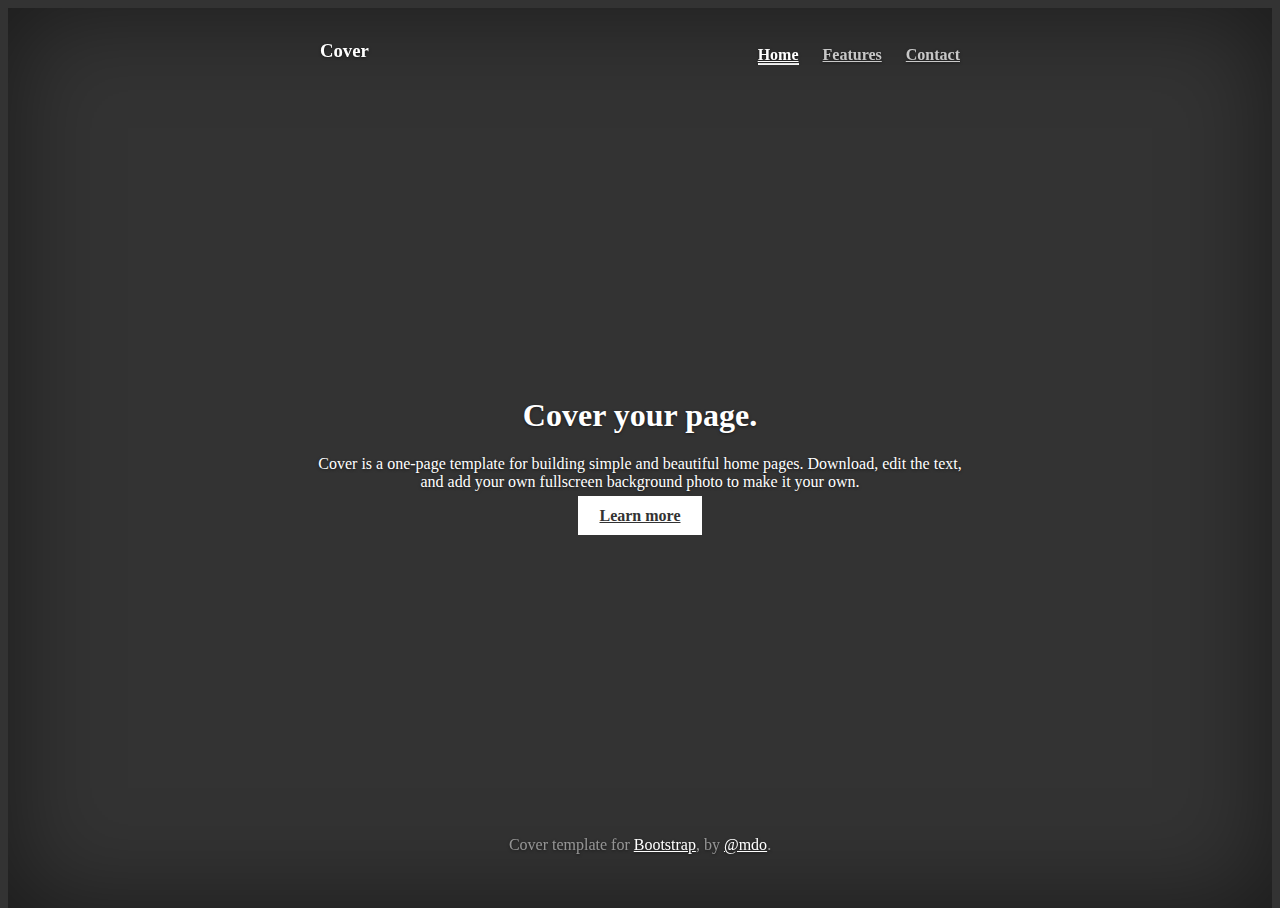
==== templates/cover/index.html @ a2da8585 "some simple templates to grab bits from" ====
<!DOCTYPE html>
<html lang="en">
  <head>
    <meta charset="utf-8">
    <meta http-equiv="X-UA-Compatible" content="IE=edge">
    <meta name="viewport" content="width=device-width, initial-scale=1">
    <!-- The above 3 meta tags *must* come first in the head; any other head content must come *after* these tags -->
    <meta name="description" content="">
    <meta name="author" content="">
    <link rel="icon" href="../../favicon.ico">

    <title>Cover Template for Bootstrap</title>

    <!-- Bootstrap core CSS -->
    <link href="../../dist/css/bootstrap.min.css" rel="stylesheet">

    <!-- IE10 viewport hack for Surface/desktop Windows 8 bug -->
    <link href="../../assets/css/ie10-viewport-bug-workaround.css" rel="stylesheet">

    <!-- Custom styles for this template -->
    <link href="cover.css" rel="stylesheet">

    <!-- Just for debugging purposes. Don't actually copy these 2 lines! -->
    <!--[if lt IE 9]><script src="../../assets/js/ie8-responsive-file-warning.js"></script><![endif]-->
    <script src="../../assets/js/ie-emulation-modes-warning.js"></script>

    <!-- HTML5 shim and Respond.js for IE8 support of HTML5 elements and media queries -->
    <!--[if lt IE 9]>
      <script src="https://oss.maxcdn.com/html5shiv/3.7.3/html5shiv.min.js"></script>
      <script src="https://oss.maxcdn.com/respond/1.4.2/respond.min.js"></script>
    <![endif]-->
  </head>

  <body>

    <div class="site-wrapper">

      <div class="site-wrapper-inner">

        <div class="cover-container">

          <div class="masthead clearfix">
            <div class="inner">
              <h3 class="masthead-brand">Cover</h3>
              <nav>
                <ul class="nav masthead-nav">
                  <li class="active"><a href="#">Home</a></li>
                  <li><a href="#">Features</a></li>
                  <li><a href="#">Contact</a></li>
                </ul>
              </nav>
            </div>
          </div>

          <div class="inner cover">
            <h1 class="cover-heading">Cover your page.</h1>
            <p class="lead">Cover is a one-page template for building simple and beautiful home pages. Download, edit the text, and add your own fullscreen background photo to make it your own.</p>
            <p class="lead">
              <a href="#" class="btn btn-lg btn-default">Learn more</a>
            </p>
          </div>

          <div class="mastfoot">
            <div class="inner">
              <p>Cover template for <a href="http://getbootstrap.com">Bootstrap</a>, by <a href="https://twitter.com/mdo">@mdo</a>.</p>
            </div>
          </div>

        </div>

      </div>

    </div>

    <!-- Bootstrap core JavaScript
    ================================================== -->
    <!-- Placed at the end of the document so the pages load faster -->
    <script src="https://ajax.googleapis.com/ajax/libs/jquery/1.12.4/jquery.min.js"></script>
    <script>window.jQuery || document.write('<script src="../../assets/js/vendor/jquery.min.js"><\/script>')</script>
    <script src="../../dist/js/bootstrap.min.js"></script>
    <!-- IE10 viewport hack for Surface/desktop Windows 8 bug -->
    <script src="../../assets/js/ie10-viewport-bug-workaround.js"></script>
  </body>
</html>
---- templates/cover/cover.css ----
/*
 * Globals
 */

/* Links */
a,
a:focus,
a:hover {
  color: #fff;
}

/* Custom default button */
.btn-default,
.btn-default:hover,
.btn-default:focus {
  color: #333;
  text-shadow: none; /* Prevent inheritance from `body` */
  background-color: #fff;
  border: 1px solid #fff;
}


/*
 * Base structure
 */

html,
body {
  height: 100%;
  background-color: #333;
}
body {
  color: #fff;
  text-align: center;
  text-shadow: 0 1px 3px rgba(0,0,0,.5);
}

/* Extra markup and styles for table-esque vertical and horizontal centering */
.site-wrapper {
  display: table;
  width: 100%;
  height: 100%; /* For at least Firefox */
  min-height: 100%;
  -webkit-box-shadow: inset 0 0 100px rgba(0,0,0,.5);
          box-shadow: inset 0 0 100px rgba(0,0,0,.5);
}
.site-wrapper-inner {
  display: table-cell;
  vertical-align: top;
}
.cover-container {
  margin-right: auto;
  margin-left: auto;
}

/* Padding for spacing */
.inner {
  padding: 30px;
}


/*
 * Header
 */
.masthead-brand {
  margin-top: 10px;
  margin-bottom: 10px;
}

.masthead-nav > li {
  display: inline-block;
}
.masthead-nav > li + li {
  margin-left: 20px;
}
.masthead-nav > li > a {
  padding-right: 0;
  padding-left: 0;
  font-size: 16px;
  font-weight: bold;
  color: #fff; /* IE8 proofing */
  color: rgba(255,255,255,.75);
  border-bottom: 2px solid transparent;
}
.masthead-nav > li > a:hover,
.masthead-nav > li > a:focus {
  background-color: transparent;
  border-bottom-color: #a9a9a9;
  border-bottom-color: rgba(255,255,255,.25);
}
.masthead-nav > .active > a,
.masthead-nav > .active > a:hover,
.masthead-nav > .active > a:focus {
  color: #fff;
  border-bottom-color: #fff;
}

@media (min-width: 768px) {
  .masthead-brand {
    float: left;
  }
  .masthead-nav {
    float: right;
  }
}


/*
 * Cover
 */

.cover {
  padding: 0 20px;
}
.cover .btn-lg {
  padding: 10px 20px;
  font-weight: bold;
}


/*
 * Footer
 */

.mastfoot {
  color: #999; /* IE8 proofing */
  color: rgba(255,255,255,.5);
}


/*
 * Affix and center
 */

@media (min-width: 768px) {
  /* Pull out the header and footer */
  .masthead {
    position: fixed;
    top: 0;
  }
  .mastfoot {
    position: fixed;
    bottom: 0;
  }
  /* Start the vertical centering */
  .site-wrapper-inner {
    vertical-align: middle;
  }
  /* Handle the widths */
  .masthead,
  .mastfoot,
  .cover-container {
    width: 100%; /* Must be percentage or pixels for horizontal alignment */
  }
}

@media (min-width: 992px) {
  .masthead,
  .mastfoot,
  .cover-container {
    width: 700px;
  }
}
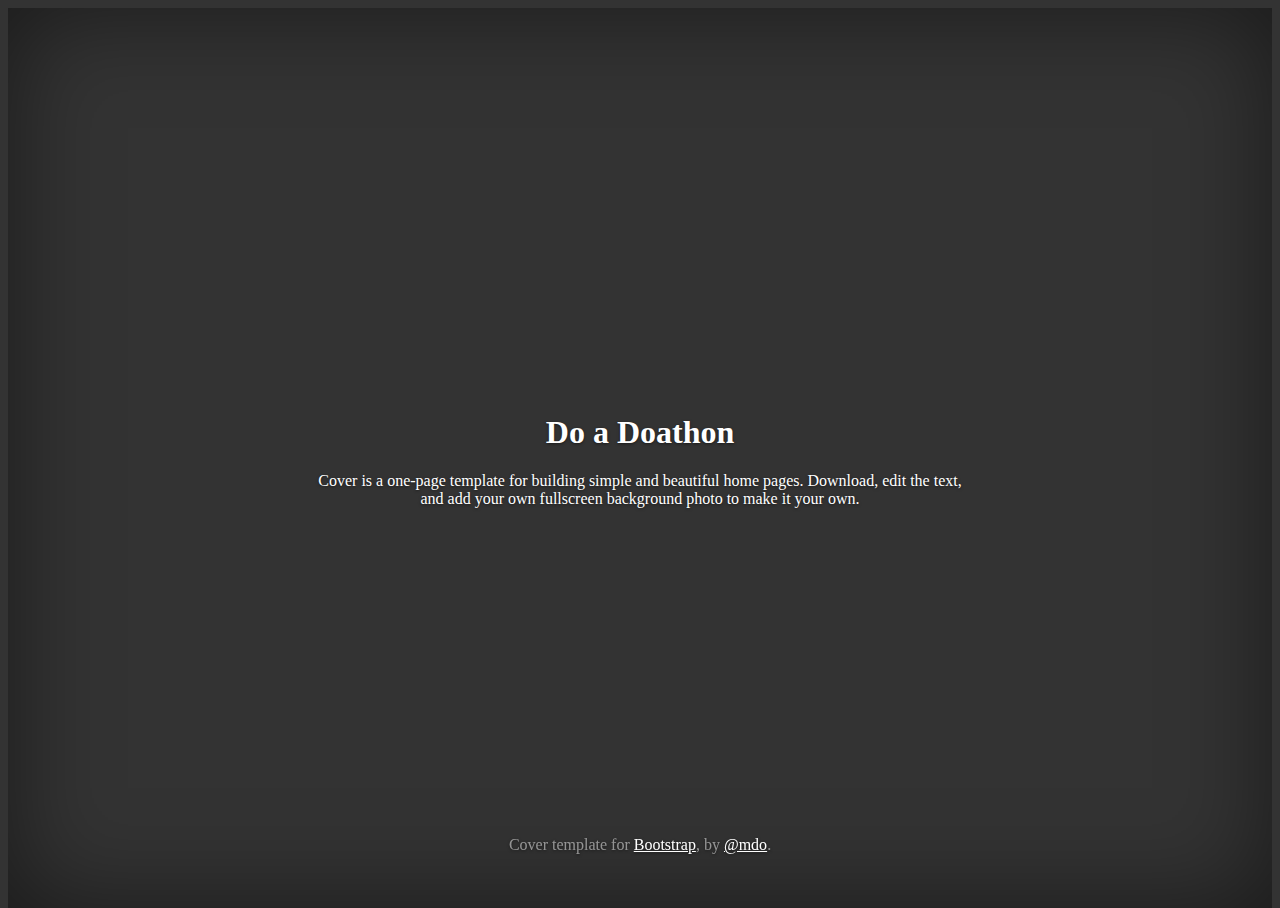
==== commit 9f21dfb1: "Bye bye button" ====
--- a/templates/cover/index.html
+++ b/templates/cover/index.html
@@ -39,6 +39,8 @@
 
         <div class="cover-container">
 
+<!-- no header required
+
           <div class="masthead clearfix">
             <div class="inner">
               <h3 class="masthead-brand">Cover</h3>
@@ -52,12 +54,16 @@
             </div>
           </div>
 
+-->
+
           <div class="inner cover">
-            <h1 class="cover-heading">Cover your page.</h1>
+            <h1 class="cover-heading">Do a Doathon</h1>
             <p class="lead">Cover is a one-page template for building simple and beautiful home pages. Download, edit the text, and add your own fullscreen background photo to make it your own.</p>
+            <!-- no button required at the moment
             <p class="lead">
               <a href="#" class="btn btn-lg btn-default">Learn more</a>
             </p>
+          -->
           </div>
 
           <div class="mastfoot">
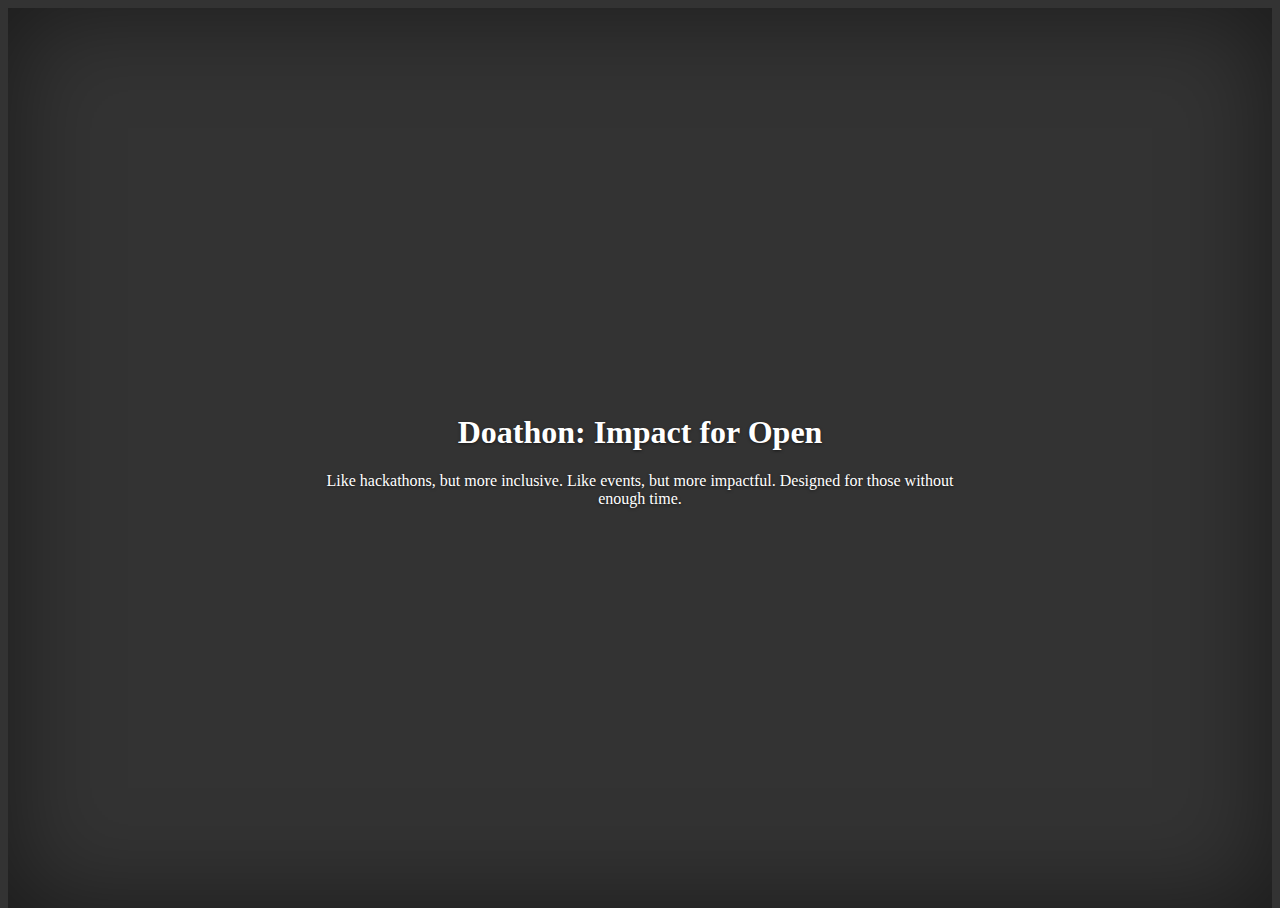
==== commit ee3df637: "Moving all to /docs" ====
--- a/templates/cover/index.html
+++ b/templates/cover/index.html
@@ -57,8 +57,8 @@
 -->
 
           <div class="inner cover">
-            <h1 class="cover-heading">Do a Doathon</h1>
-            <p class="lead">Cover is a one-page template for building simple and beautiful home pages. Download, edit the text, and add your own fullscreen background photo to make it your own.</p>
+            <h1 class="cover-heading">Doathon: Impact for Open</h1>
+            <p class="lead">Like hackathons, but more inclusive. Like events, but more impactful. Designed for those without enough time.</p>
             <!-- no button required at the moment
             <p class="lead">
               <a href="#" class="btn btn-lg btn-default">Learn more</a>
@@ -66,12 +66,11 @@
           -->
           </div>
 
-          <div class="mastfoot">
-            <div class="inner">
-              <p>Cover template for <a href="http://getbootstrap.com">Bootstrap</a>, by <a href="https://twitter.com/mdo">@mdo</a>.</p>
-            </div>
-          </div>
+<!--
 
+Original cover template for <a href="http://getbootstrap.com">Bootstrap</a>, by <a href="https://twitter.com/mdo">@mdo</a>. Heavily edited before use.
+
+-->
         </div>
 
       </div>
